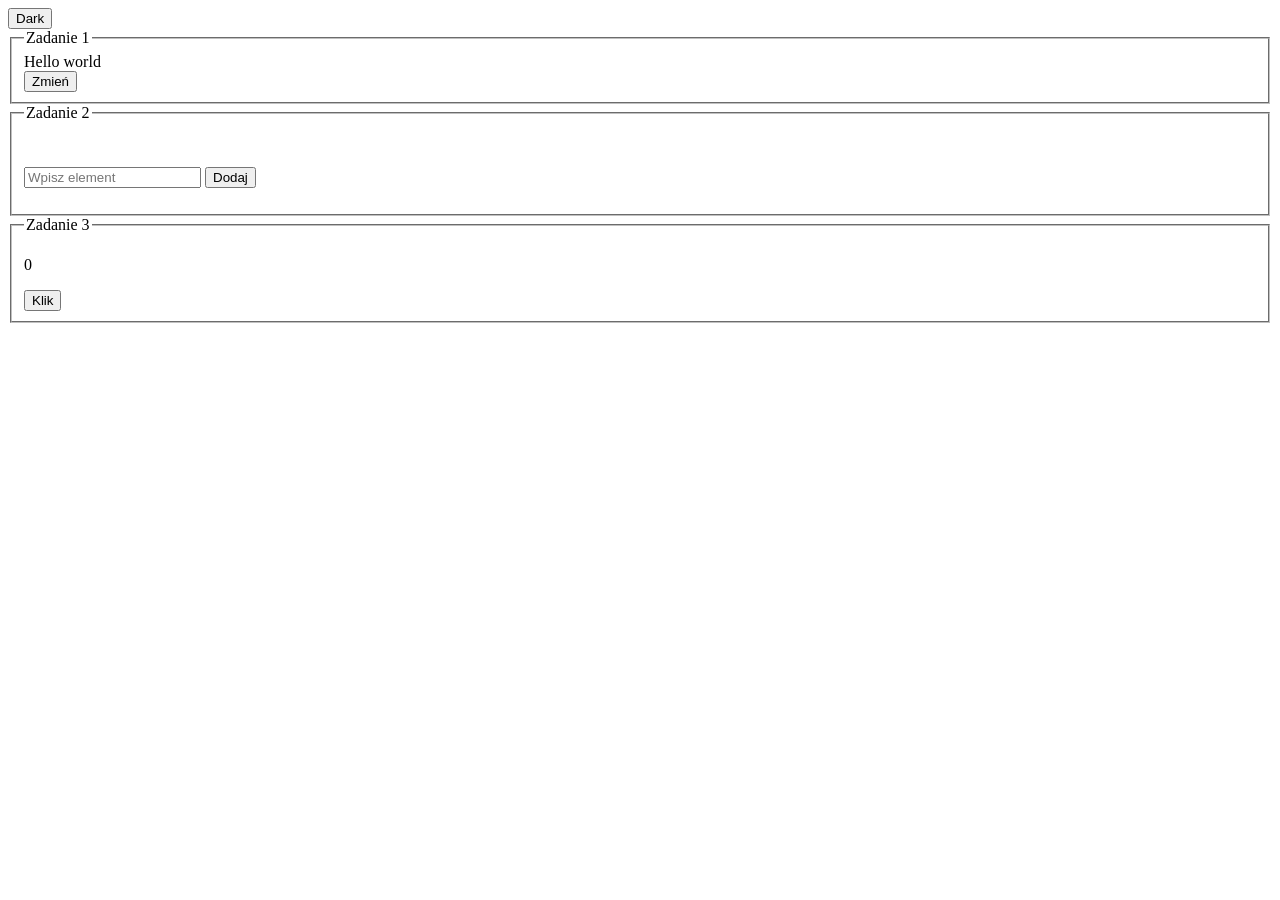
==== index.html @ d690b417 "first commit" ====
<!DOCTYPE html>
<html lang="en">
<head>
    <meta charset="UTF-8">
    <meta name="viewport" content="width=device-width, initial-scale=1.0">
    <title>Document</title>
    <link rel="stylesheet" href="style.css">
</head>
<body>
    <div>
        <button id="dark">Dark</button> <br>

        <fieldset>
            <legend>Zadanie 1</legend>
            <div id="message">Hello world</div>
            <button id="changeBtn">Zmień</button>
        </fieldset>

        <fieldset>
            <legend>Zadanie 2</legend>
        
            <div style="margin-top:40px">
                <input type="text" id="itemInput" placeholder="Wpisz element"/>
                <button id="addBtn">Dodaj</button>
                <ul id="itemList"></ul>
            </div>
        </fieldset>

        <fieldset>
            <legend>Zadanie 3</legend>
        
            <div id="divLicznik">
                <p id="count">0</p>
                <button id="countOne">Klik</button>
            </div>
        </fieldset>



    </div>





    <script src="skrypt.js"></script>
</body>
</html>
---- style.css ----
.dark-mode{
    background-color: black;
    color: white;
}
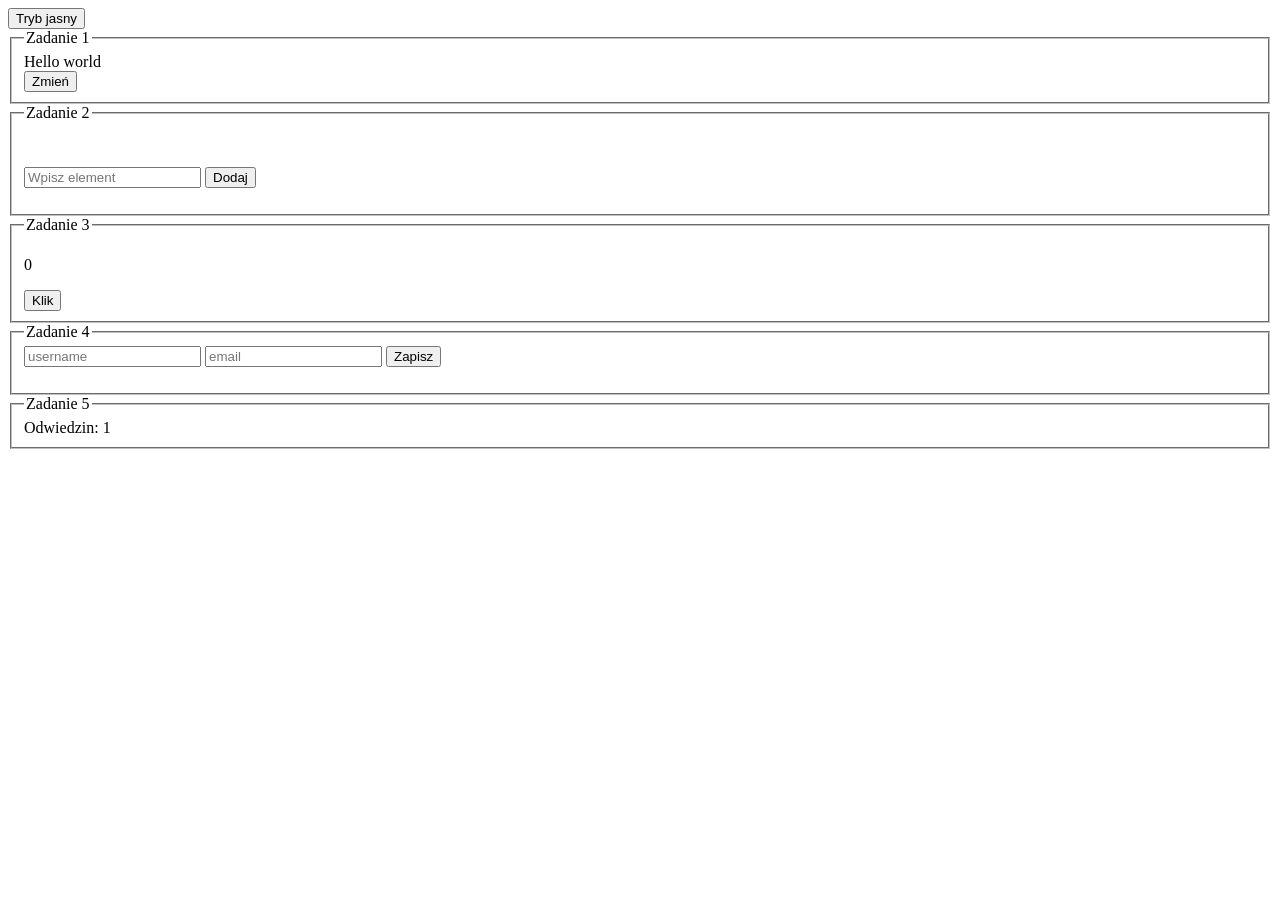
==== commit e858fe08: "zajecia1" ====
--- a/index.html
+++ b/index.html
@@ -7,8 +7,20 @@
     <link rel="stylesheet" href="style.css">
 </head>
 <body>
+    <style>
+        body.light{
+            background-color: #f0f0f0;
+            color: black;
+        }
+        body.dark{
+            background-color: #212121;
+            color: #ECDFCC;
+        }
+    </style>
     <div>
         <button id="dark">Dark</button> <br>
+        
+        
 
         <fieldset>
             <legend>Zadanie 1</legend>
@@ -35,6 +47,21 @@
             </div>
         </fieldset>
 
+        <fieldset>
+            <legend>Zadanie 4</legend>
+            <form id="userForm">
+                <input type="text" name="username" id="formUsername" placeholder="username">
+                <input type="email" name="email" id="formEmail" placeholder="email">
+                <button type="submit">Zapisz</button>
+                <p id="dane"></p>
+            </form>
+        </fieldset>
+
+        <fieldset>
+            <legend>Zadanie 5</legend>
+            Odwiedzin: <span id="counter"></span>
+        </fieldset>
+
 
 
     </div>
--- a/style.css
+++ b/style.css
@@ -1,4 +1,6 @@
 .dark-mode{
-    background-color: black;
-    color: white;
-}+    background-color: #212121;
+    color: #ECDFCC;
+}
+
+
